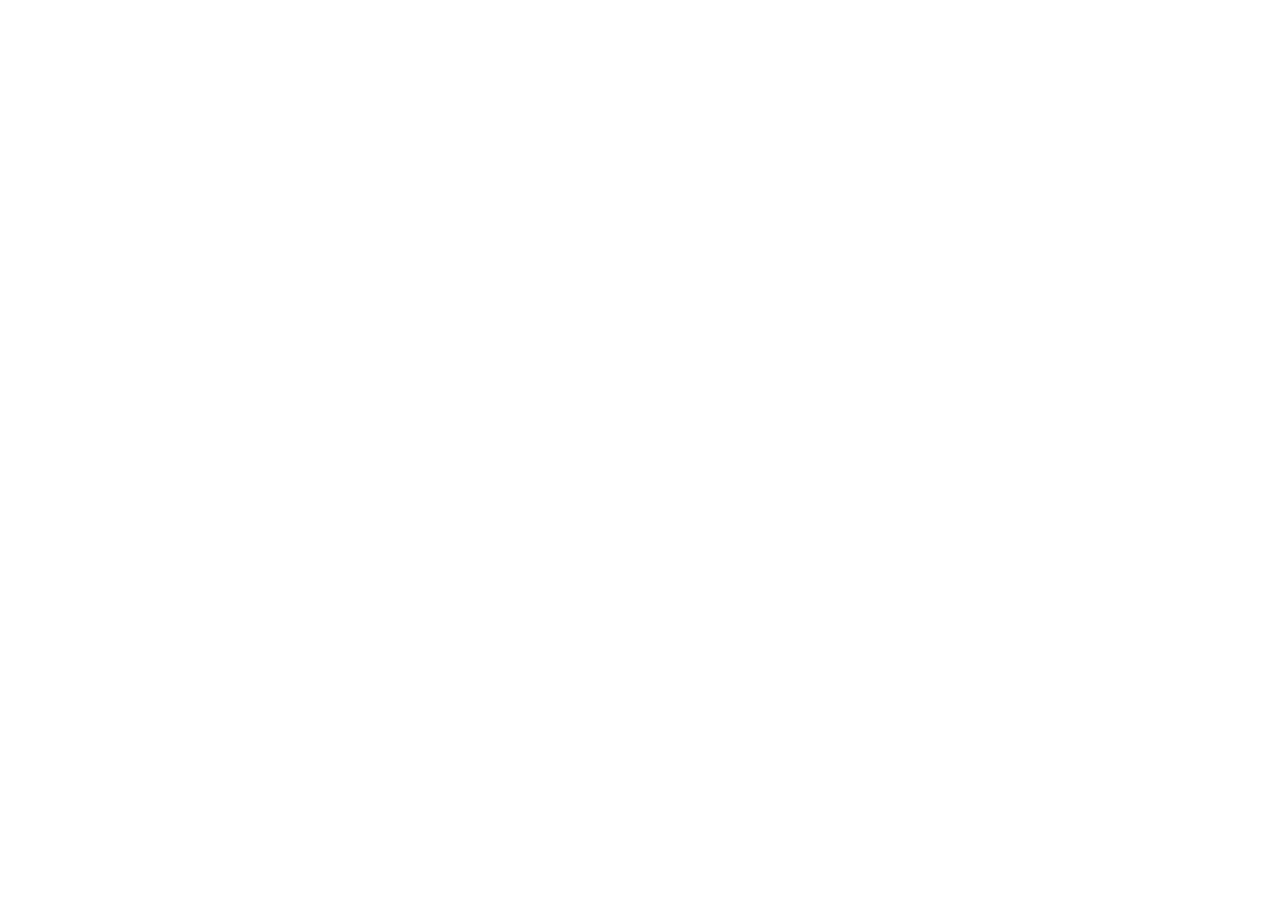
==== html/index.html @ 4f51cd5f "first push" ====
<!doctype html>
<html class="no-js" lang="de" data-path="" itemscope itemtype="http://schema.org/WebPage">

<head>
  <meta charset="utf-8">
  <meta http-equiv="x-ua-compatible" content="ie=edge">
  <meta name="viewport" content="width=device-width, initial-scale=1.0">
  <title>CAB - Startseite</title>
  <link rel="stylesheet" href="https://use.typekit.net/gip5not.css">
  <link rel="stylesheet" href="css/template.css">
</head>

<body class="home">
  <div class="outer">
  </div>
</body>

</html>
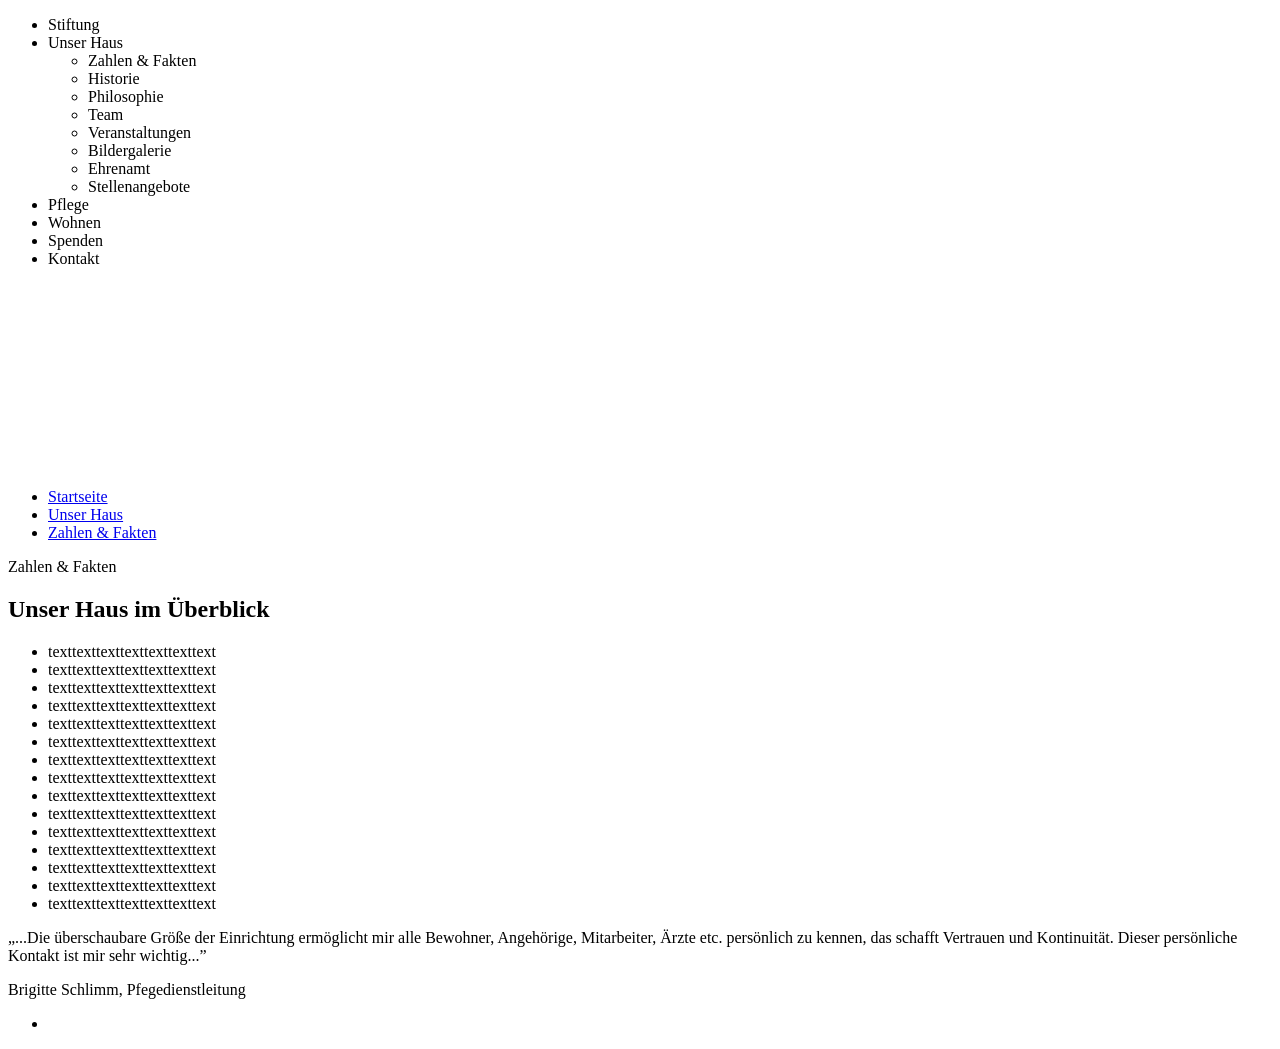
==== commit a813805e: "html fast fertig" ====
--- a/html/index.html
+++ b/html/index.html
@@ -5,13 +5,100 @@
   <meta charset="utf-8">
   <meta http-equiv="x-ua-compatible" content="ie=edge">
   <meta name="viewport" content="width=device-width, initial-scale=1.0">
-  <title>CAB - Startseite</title>
+  <title>senioren-stiftung</title>
   <link rel="stylesheet" href="https://use.typekit.net/gip5not.css">
   <link rel="stylesheet" href="css/template.css">
 </head>
 
 <body class="home">
   <div class="outer">
+    <header class="header page-wrap">
+      <nav class="main-nav">
+        <ul id="main-menu">
+          <li><a href=""></a>Stiftung</li>
+          <li><a href=""></a>Unser Haus</li>
+          <ul>
+            <li class="active"><a href=""></a>Zahlen & Fakten</li>
+            <li><a href=""></a>Historie</li>
+            <li><a href=""></a>Philosophie</li>
+            <li><a href=""></a>Team</li>
+            <li><a href=""></a>Veranstaltungen</li>
+            <li><a href=""></a>Bildergalerie</li>
+            <li><a href=""></a>Ehrenamt</li>
+            <li><a href=""></a>Stellenangebote</li>
+          </ul>
+          <li><a href=""></a>Pflege</li>
+          <li><a href=""></a>Wohnen</li>
+          <li><a href=""></a>Spenden</li>
+          <li><a href=""></a>Kontakt</li>
+
+        </ul>
+      </nav>
+    </header>
+    <div class="logo">
+      <svg role="img" class="symbol" aria-hclassden="true" focusable="false">
+        <use xlink:href="img/icons.svg#logo"></use>
+      </svg>
+      <p class="text"></p>
+      <span class="text"></span>
+    </div>
+    <article class="pic">
+      <img src="" alt="">
+    </article>
+    <div class="breadcrump">
+      <ul class="breadcrumb-menu">
+        <li><a href="#">Startseite</a></li>
+        <li><a href="#">Unser Haus</a></li>
+        <li><a href="#">Zahlen & Fakten</a></li>
+      </ul>
+    </div>
+    <main class="main page-wrap">
+      <section class="section page-wrap">
+        <div class="blue-box">
+          <p class="">
+            Zahlen & Fakten
+          </p>
+        </div>
+        <h1>Unser Haus im Überblick</h1>
+        <ul class="table">
+          <li>texttexttexttexttexttexttext</li>
+          <li>texttexttexttexttexttexttext</li>
+          <li>texttexttexttexttexttexttext</li>
+          <li>texttexttexttexttexttexttext</li>
+          <li>texttexttexttexttexttexttext</li>
+          <li>texttexttexttexttexttexttext</li>
+          <li>texttexttexttexttexttexttext</li>
+          <li>texttexttexttexttexttexttext</li>
+          <li>texttexttexttexttexttexttext</li>
+          <li>texttexttexttexttexttexttext</li>
+          <li>texttexttexttexttexttexttext</li>
+          <li>texttexttexttexttexttexttext</li>
+          <li>texttexttexttexttexttexttext</li>
+          <li>texttexttexttexttexttexttext</li>
+          <li>texttexttexttexttexttexttext</li>
+        </ul>
+        <section class="section blockquote page-wrap">
+          <p class="block-zitat">
+            „...Die überschaubare Größe der Einrichtung ermöglicht mir alle Bewohner, Angehörige, Mitarbeiter, Ärzte etc. persönlich zu kennen,
+            das schafft Vertrauen und Kontinuität. Dieser persönliche Kontakt ist mir sehr wichtig...”
+          </p>
+          <span class="">
+            Brigitte Schlimm, Pfegedienstleitung
+          </span>
+        </section>
+      </section>
+    </main>
+    <section class="section page-wrap">
+      <footer class="footer-nav">
+        <p class=""></p>
+        <ul id="footer-menu">
+          <li></li>
+
+        </ul>
+
+
+      </footer>
+    </section>
   </div>
 </body>
 
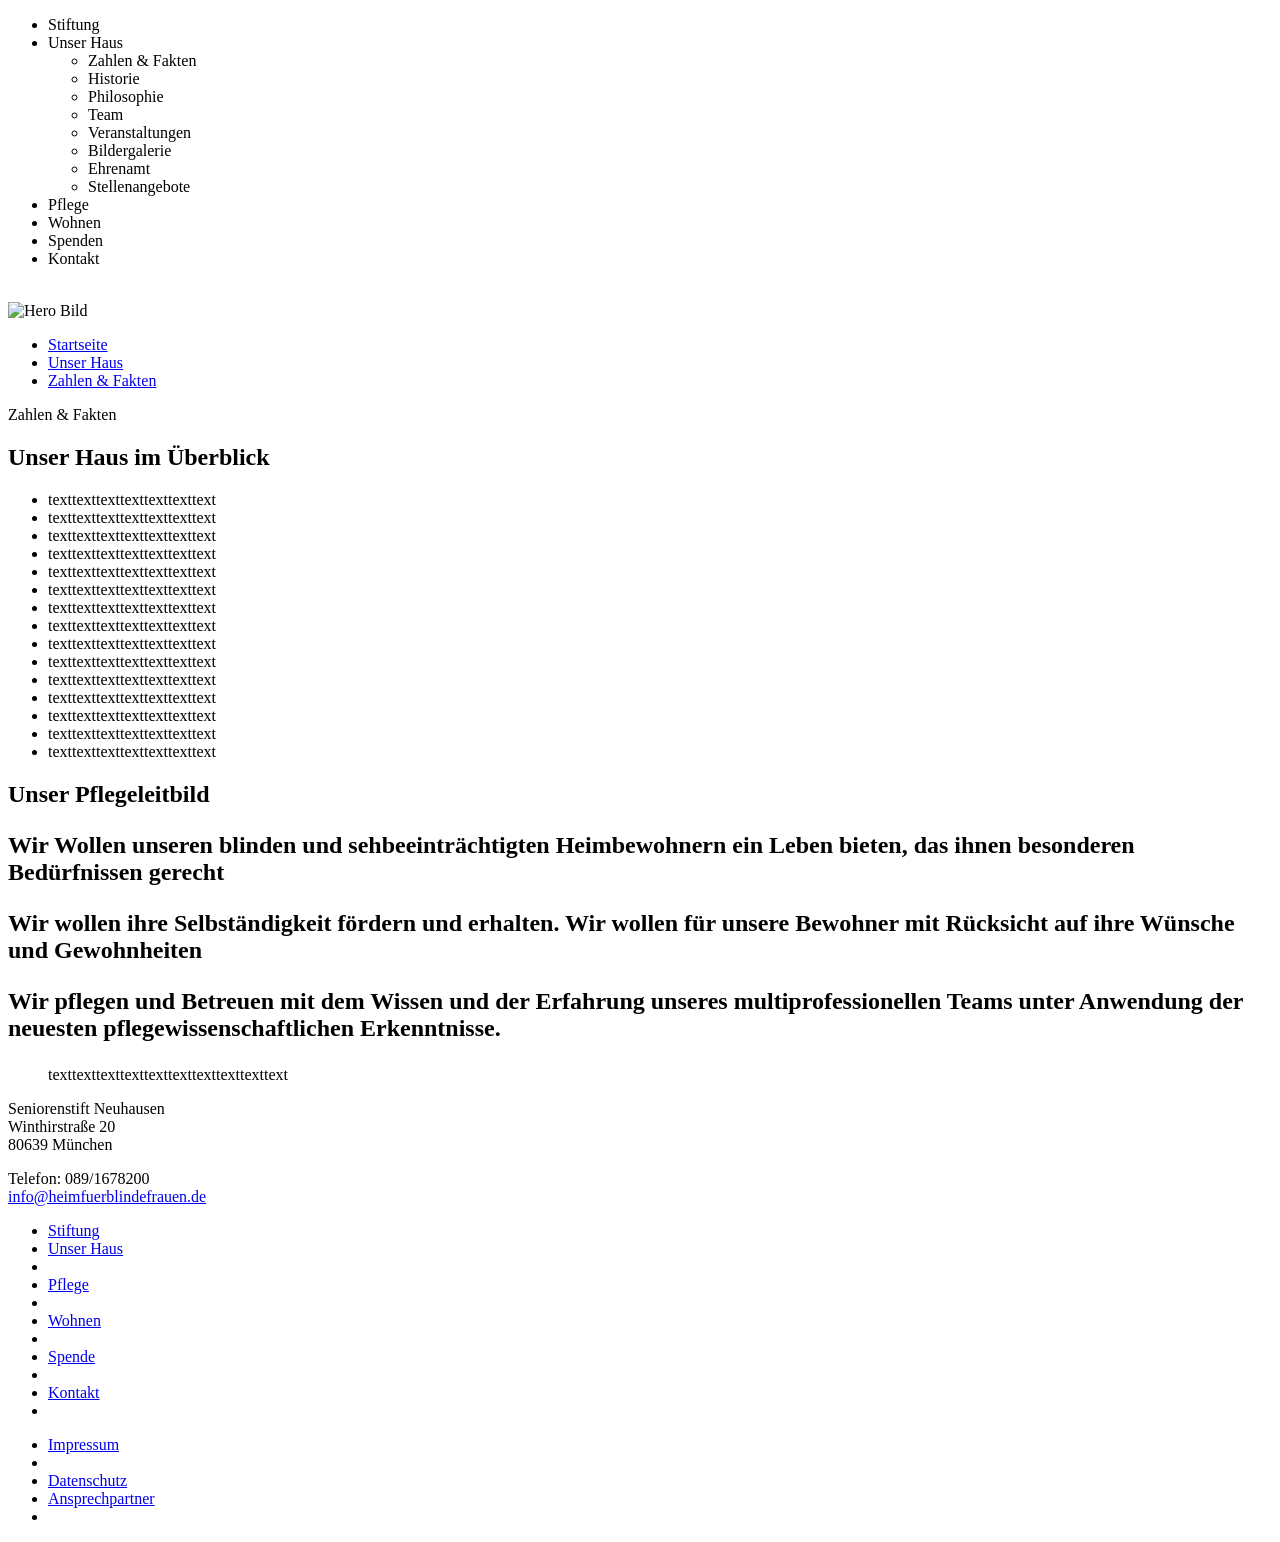
==== commit 65a5ef21: "html aktualisiert" ====
--- a/html/index.html
+++ b/html/index.html
@@ -1,4 +1,4 @@
-<!doctype html>
+<!doctype html><!doctype html>
 <html class="no-js" lang="de" data-path="" itemscope itemtype="http://schema.org/WebPage">
 
 <head>
@@ -12,7 +12,7 @@
 
 <body class="home">
   <div class="outer">
-    <header class="header page-wrap">
+    <header class="header section">
       <nav class="main-nav">
         <ul id="main-menu">
           <li><a href=""></a>Stiftung</li>
@@ -34,33 +34,30 @@
 
         </ul>
       </nav>
+      <a class="logo" href=""><img src="" alt=""></a>
+      <span></span>
+      <div class="hero">
+        <img src="https://picsum.photos/1920/800/?random" alt="Hero Bild">
+      </div>
     </header>
-    <div class="logo">
-      <svg role="img" class="symbol" aria-hclassden="true" focusable="false">
-        <use xlink:href="img/icons.svg#logo"></use>
-      </svg>
-      <p class="text"></p>
-      <span class="text"></span>
-    </div>
-    <article class="pic">
-      <img src="" alt="">
-    </article>
-    <div class="breadcrump">
-      <ul class="breadcrumb-menu">
-        <li><a href="#">Startseite</a></li>
-        <li><a href="#">Unser Haus</a></li>
-        <li><a href="#">Zahlen & Fakten</a></li>
-      </ul>
-    </div>
-    <main class="main page-wrap">
+    <main class="main section">
+      <div class="page-wrap">
+        <nav class="breadcrumb">
+          <ul class="breadcrumb-menu">
+            <li><a href="#">Startseite</a></li>
+            <li><a href="#">Unser Haus</a></li>
+            <li><a href="#">Zahlen & Fakten</a></li>
+          </ul>
+        </nav>
+      </div>
       <section class="section page-wrap">
-        <div class="blue-box">
+        <div class="head-box">
           <p class="">
             Zahlen & Fakten
           </p>
+          <h1>Unser Haus im Überblick</h1>
         </div>
-        <h1>Unser Haus im Überblick</h1>
-        <ul class="table">
+        <ul class="content-box">
           <li>texttexttexttexttexttexttext</li>
           <li>texttexttexttexttexttexttext</li>
           <li>texttexttexttexttexttexttext</li>
@@ -77,28 +74,56 @@
           <li>texttexttexttexttexttexttext</li>
           <li>texttexttexttexttexttexttext</li>
         </ul>
-        <section class="section blockquote page-wrap">
-          <p class="block-zitat">
-            „...Die überschaubare Größe der Einrichtung ermöglicht mir alle Bewohner, Angehörige, Mitarbeiter, Ärzte etc. persönlich zu kennen,
-            das schafft Vertrauen und Kontinuität. Dieser persönliche Kontakt ist mir sehr wichtig...”
+        <section class="content-box">
+          <div class="content-box">
+      <h2>Unser Pflegeleitbild<h2>
+          <p>Wir Wollen unseren blinden und sehbeeinträchtigten Heimbewohnern ein Leben bieten, das ihnen besonderen Bedürfnissen gerecht</p>
+          <p>Wir wollen ihre Selbständigkeit fördern und erhalten. Wir wollen für unsere Bewohner mit Rücksicht auf ihre Wünsche und Gewohnheiten
           </p>
-          <span class="">
-            Brigitte Schlimm, Pfegedienstleitung
-          </span>
+          <p>Wir pflegen und Betreuen mit dem Wissen und der Erfahrung unseres multiprofessionellen Teams unter Anwendung der neuesten pflegewissenschaftlichen Erkenntnisse.</p>
+          <p></p>
+        </div>
+
+      </div>
+    </div>
+    <div class="section">
+      <div class="page-warp">
+        <blockquote>
+          texttexttexttexttexttexttexttexttexttext
+        </blockquote>
         </section>
       </section>
     </main>
-    <section class="section page-wrap">
-      <footer class="footer-nav">
-        <p class=""></p>
-        <ul id="footer-menu">
-          <li></li>
+    <div class="section">
+      <div class="page-warp">
+        <div>
+          <p>Seniorenstift Neuhausen<br>Winthirstraße 20<br>80639 München</p>
+          <p>Telefon: 089/1678200<br>
+            <a href="mailto:info@heimfuerblindefrauen.de">info@heimfuerblindefrauen.de</a>
+          </p>
 
-        </ul>
+        </div>
+        <nav>
+          <ul>
+            <li><a href="#">Stiftung</a></li>
+            <li><a href="#">Unser Haus</a><li>
+            <li><a href="#">Pflege</a><li>
+            <li><a href="#">Wohnen</a><li>
+            <li><a href="#">Spende</a><li>
+            <li><a href="#">Kontakt</a><li>
+          </ul>
+        </nav>
+        <nav>
+          <ul>
+            <li><a href="#">Impressum</a><li>
+            <li><a href="#">Datenschutz</a></li>
+            <li><a href="#">Ansprechpartner</a><li>
+          </ul>
+        </nav>
 
-
-      </footer>
-    </section>
+      </div>
+    </div>
+    </footer>
   </div>
 </body>
 
